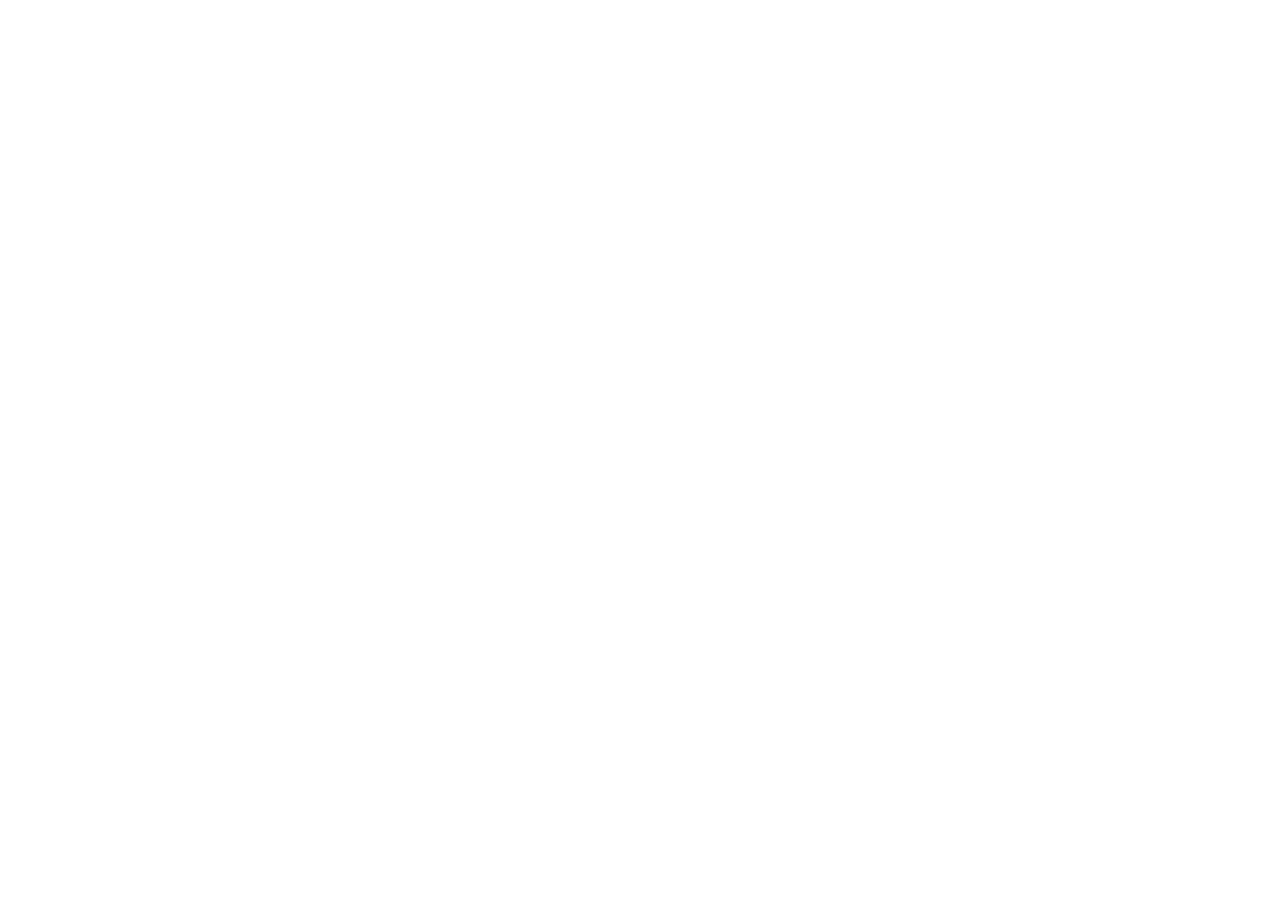
==== public/index.html @ d4210d2e "Initialize project using Create React App" ====
<!DOCTYPE html>
<html lang="en">
  <head>
    <meta charset="utf-8" />
    <link rel="icon" href="%PUBLIC_URL%/favicon.ico" />
    <meta name="viewport" content="width=device-width, initial-scale=1" />
    <meta name="theme-color" content="#000000" />
    <meta
      name="description"
      content="Web site created using create-react-app"
    />
    <link rel="apple-touch-icon" href="%PUBLIC_URL%/logo192.png" />
    <!--
      manifest.json provides metadata used when your web app is installed on a
      user's mobile device or desktop. See https://developers.google.com/web/fundamentals/web-app-manifest/
    -->
    <link rel="manifest" href="%PUBLIC_URL%/manifest.json" />
    <!--
      Notice the use of %PUBLIC_URL% in the tags above.
      It will be replaced with the URL of the `public` folder during the build.
      Only files inside the `public` folder can be referenced from the HTML.

      Unlike "/favicon.ico" or "favicon.ico", "%PUBLIC_URL%/favicon.ico" will
      work correctly both with client-side routing and a non-root public URL.
      Learn how to configure a non-root public URL by running `npm run build`.
    -->
    <title>React App</title>
  </head>
  <body>
    <noscript>You need to enable JavaScript to run this app.</noscript>
    <div id="root"></div>
    <!--
      This HTML file is a template.
      If you open it directly in the browser, you will see an empty page.

      You can add webfonts, meta tags, or analytics to this file.
      The build step will place the bundled scripts into the <body> tag.

      To begin the development, run `npm start` or `yarn start`.
      To create a production bundle, use `npm run build` or `yarn build`.
    -->
  </body>
</html>
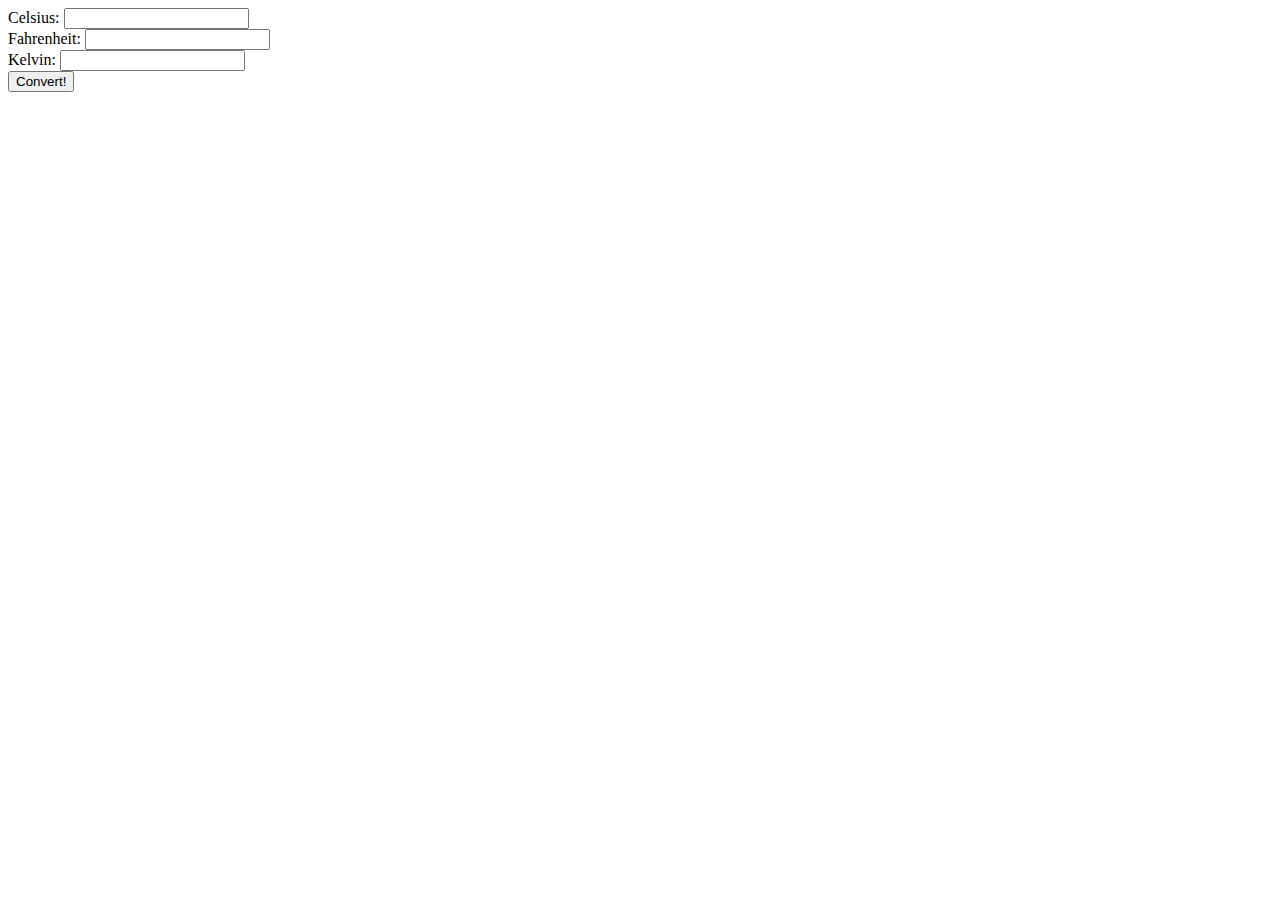
==== commit 0c340f9d: "addJS" ====
--- a/public/index.html
+++ b/public/index.html
@@ -2,42 +2,24 @@
 <html lang="en">
   <head>
     <meta charset="utf-8" />
-    <link rel="icon" href="%PUBLIC_URL%/favicon.ico" />
+
     <meta name="viewport" content="width=device-width, initial-scale=1" />
-    <meta name="theme-color" content="#000000" />
-    <meta
-      name="description"
-      content="Web site created using create-react-app"
-    />
-    <link rel="apple-touch-icon" href="%PUBLIC_URL%/logo192.png" />
-    <!--
-      manifest.json provides metadata used when your web app is installed on a
-      user's mobile device or desktop. See https://developers.google.com/web/fundamentals/web-app-manifest/
-    -->
-    <link rel="manifest" href="%PUBLIC_URL%/manifest.json" />
-    <!--
-      Notice the use of %PUBLIC_URL% in the tags above.
-      It will be replaced with the URL of the `public` folder during the build.
-      Only files inside the `public` folder can be referenced from the HTML.
 
-      Unlike "/favicon.ico" or "favicon.ico", "%PUBLIC_URL%/favicon.ico" will
-      work correctly both with client-side routing and a non-root public URL.
-      Learn how to configure a non-root public URL by running `npm run build`.
-    -->
-    <title>React App</title>
+
+    <title>Temperature Converter</title>
+    
   </head>
   <body>
-    <noscript>You need to enable JavaScript to run this app.</noscript>
-    <div id="root"></div>
-    <!--
-      This HTML file is a template.
-      If you open it directly in the browser, you will see an empty page.
+    <form name="converter">
+      Celsius:
+      <input type="text" name="celsius" onChange="CelsiusConverter()" /><br />
+      Fahrenheit:
+      <input type="text" name="fahrenheit" onChange="FahrenheitConverter()" /><br />
+      Kelvin: <input type="text" name="kelvin" onChange="KelvinConverter()"></br />
+      <input type="button" value="Convert!" />
 
-      You can add webfonts, meta tags, or analytics to this file.
-      The build step will place the bundled scripts into the <body> tag.
+    </form>
 
-      To begin the development, run `npm start` or `yarn start`.
-      To create a production bundle, use `npm run build` or `yarn build`.
-    -->
+    <script src="mytemp.js"></script>
   </body>
 </html>
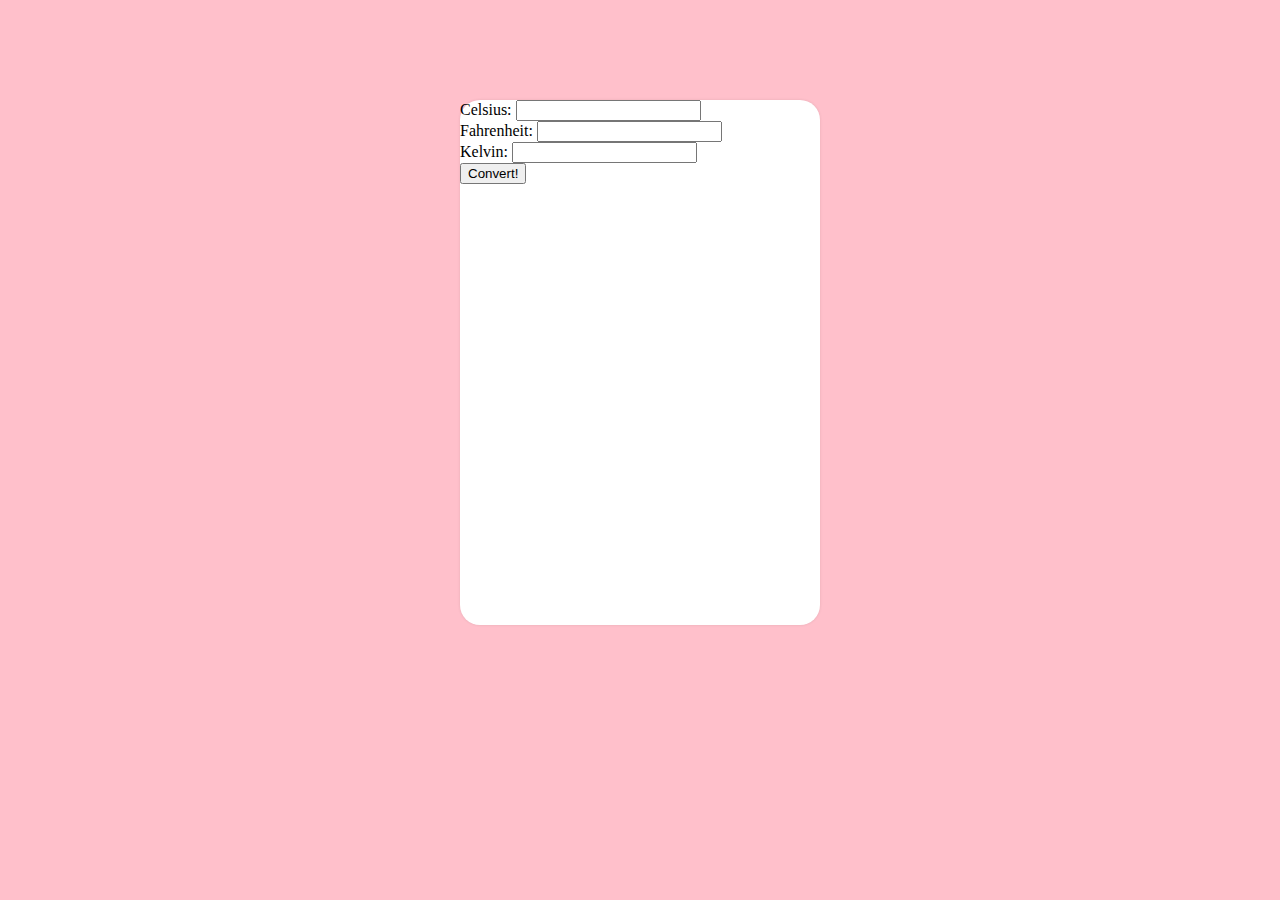
==== commit f4ac7202: "addCSS" ====
--- a/public/index.html
+++ b/public/index.html
@@ -7,9 +7,10 @@
 
 
     <title>Temperature Converter</title>
-    
+    <link href="./style.css" type="text/css" rel="stylesheet">
   </head>
   <body>
+    <div id="container">
     <form name="converter">
       Celsius:
       <input type="text" name="celsius" onChange="CelsiusConverter()" /><br />
@@ -19,6 +20,7 @@
       <input type="button" value="Convert!" />
 
     </form>
+    <div>
 
     <script src="mytemp.js"></script>
   </body>
--- a/public/style.css
+++ b/public/style.css
@@ -0,0 +1,14 @@
+body {
+    background-color: pink;
+}
+
+#container {
+  height: 525px;
+  width: 360px;
+  margin: 100px auto;
+  box-shadow: 0 0 3px rgba(0, 0, 0, 0.1);
+  border-radius: 20px;
+  background: white;
+  -webkit-border-radius: 20px;
+
+}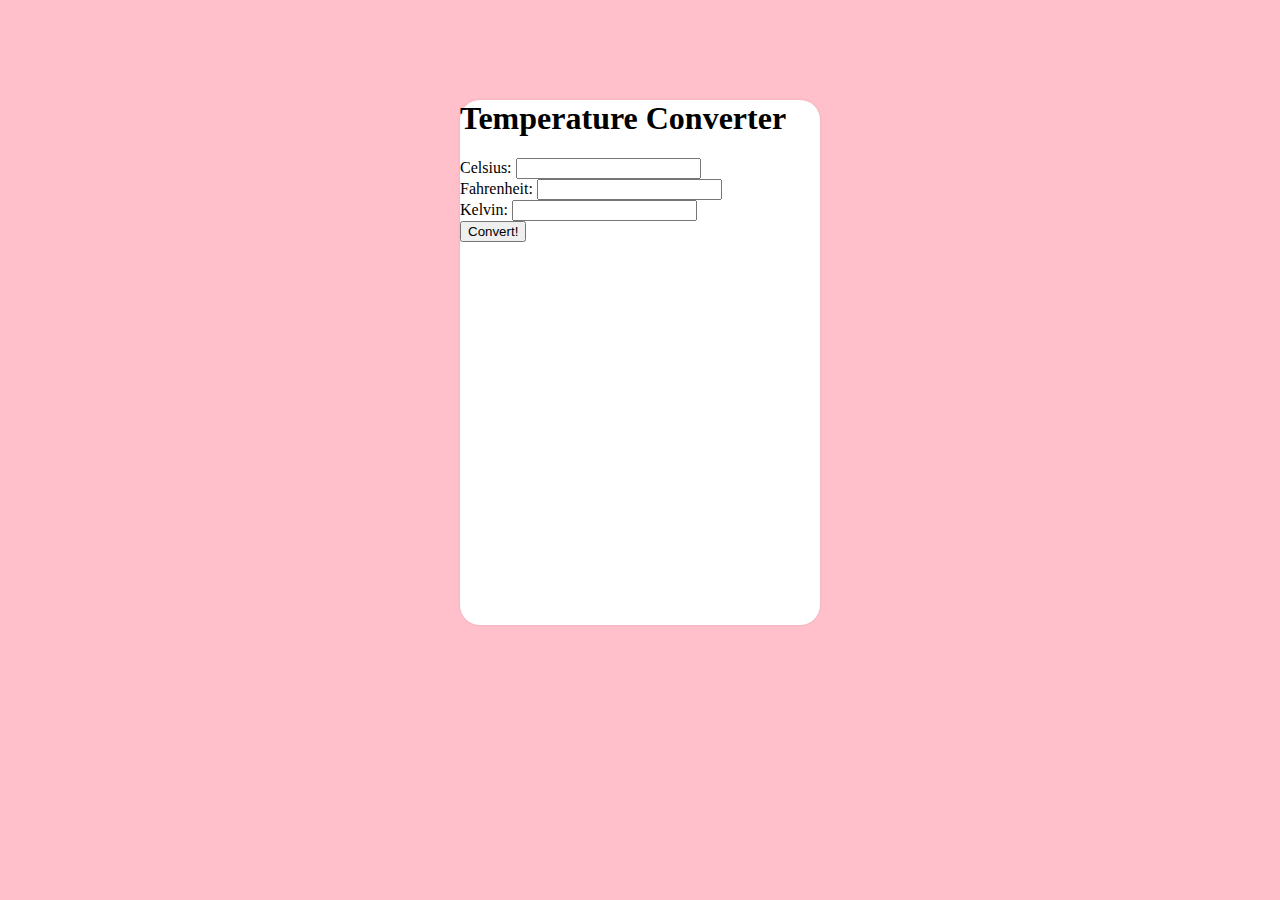
==== commit ea1a977a: "addCSS" ====
--- a/public/index.html
+++ b/public/index.html
@@ -11,6 +11,7 @@
   </head>
   <body>
     <div id="container">
+      <h1> Temperature Converter</h1>
     <form name="converter">
       Celsius:
       <input type="text" name="celsius" onChange="CelsiusConverter()" /><br />
@@ -22,6 +23,6 @@
     </form>
     <div>
 
-    <script src="mytemp.js"></script>
+    <script type="text/javascript" src="mytemp.js"></script>
   </body>
 </html>
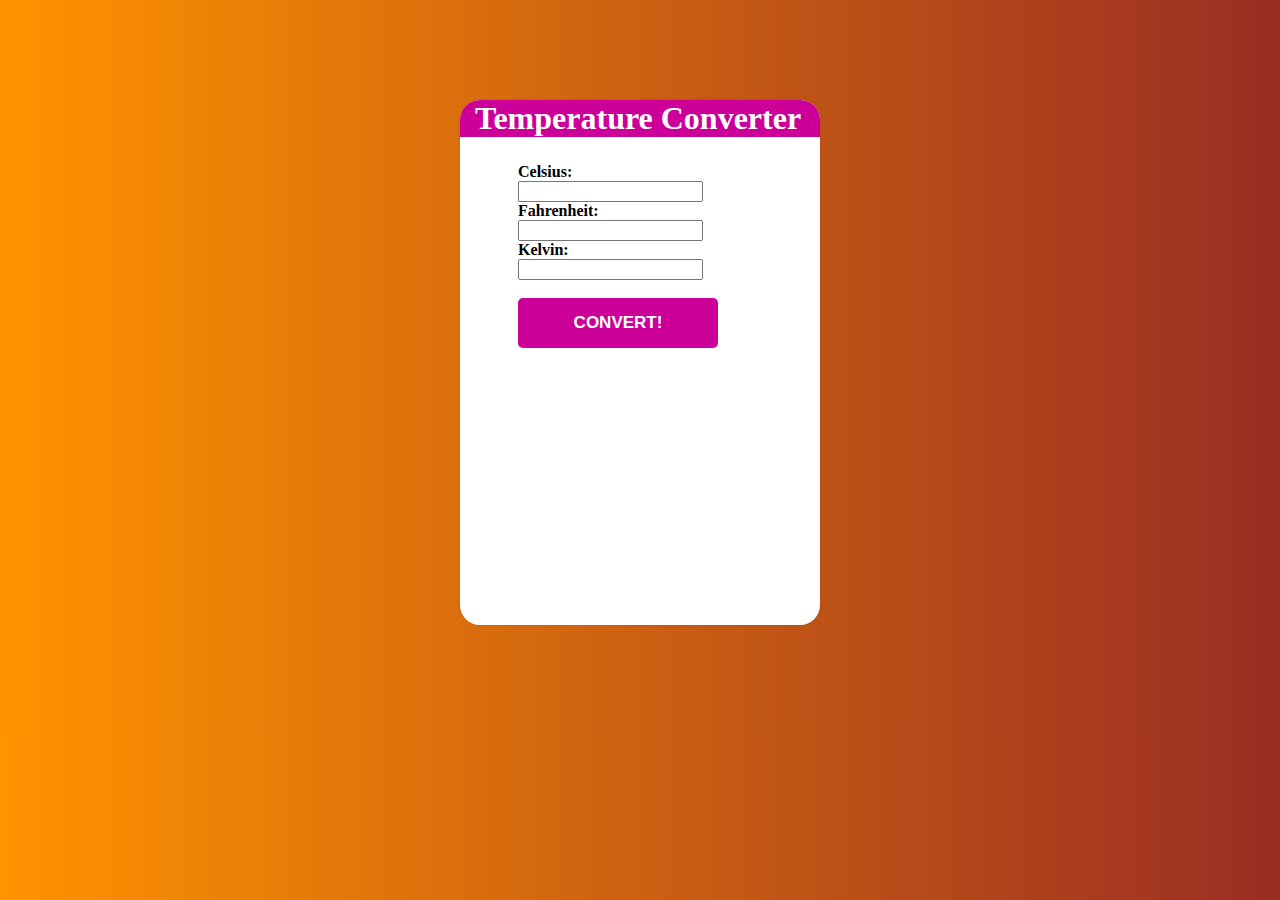
==== commit bb0a3d55: "final update" ====
--- a/public/index.html
+++ b/public/index.html
@@ -12,16 +12,18 @@
   <body>
     <div id="container">
       <h1> Temperature Converter</h1>
+    
     <form name="converter">
-      Celsius:
-      <input type="text" name="celsius" onChange="CelsiusConverter()" /><br />
-      Fahrenheit:
-      <input type="text" name="fahrenheit" onChange="FahrenheitConverter()" /><br />
-      Kelvin: <input type="text" name="kelvin" onChange="KelvinConverter()"></br />
-      <input type="button" value="Convert!" />
+       <strong>Celsius:</strong>
+       <input type="text" name="celsius" onChange="CelsiusConverter()" /><br />
+       <strong>Fahrenheit:</strong>
+       <input type="text" name="fahrenheit" onChange="FahrenheitConverter()" /><br />
+       <strong> Kelvin:</strong> <input type="text" name="kelvin" onChange="KelvinConverter()"></br /><br />
+      <input id="button" type="button" value="Convert!" />
 
     </form>
-    <div>
+    </div>
+    
 
     <script type="text/javascript" src="mytemp.js"></script>
   </body>
--- a/public/style.css
+++ b/public/style.css
@@ -1,5 +1,7 @@
 body {
     background-color: pink;
+    background: -webkit-linear-gradient(to left, #9a232d, hsl(35, 100%, 50%));
+    background: linear-gradient(to left, #9a2d23, #ff9300);
 }
 
 #container {
@@ -11,4 +13,43 @@
   background: white;
   -webkit-border-radius: 20px;
 
-}+}
+
+  
+
+h1{
+  background-color: #cc0099;
+  padding-left: 15px;
+  border-top-right-radius: 20px;
+  border-top-left-radius: 20px;
+  color: white;
+ 
+}
+
+form {
+  width: 60%;
+  padding: 5px 5px 8px 8px;
+  margin-left:50px;
+}
+
+#button {
+  text-transform: uppercase;
+  font-weight: bold;
+  display: block;
+  border: none;
+  background-color: #cc0099;
+  border-radius: 5px;
+  width: 200px;
+  height: 50px;
+  font-size: 17px;
+  color: white;
+  
+  }
+ 
+  button:hover{
+    background:#846775;
+
+}
+
+
+
